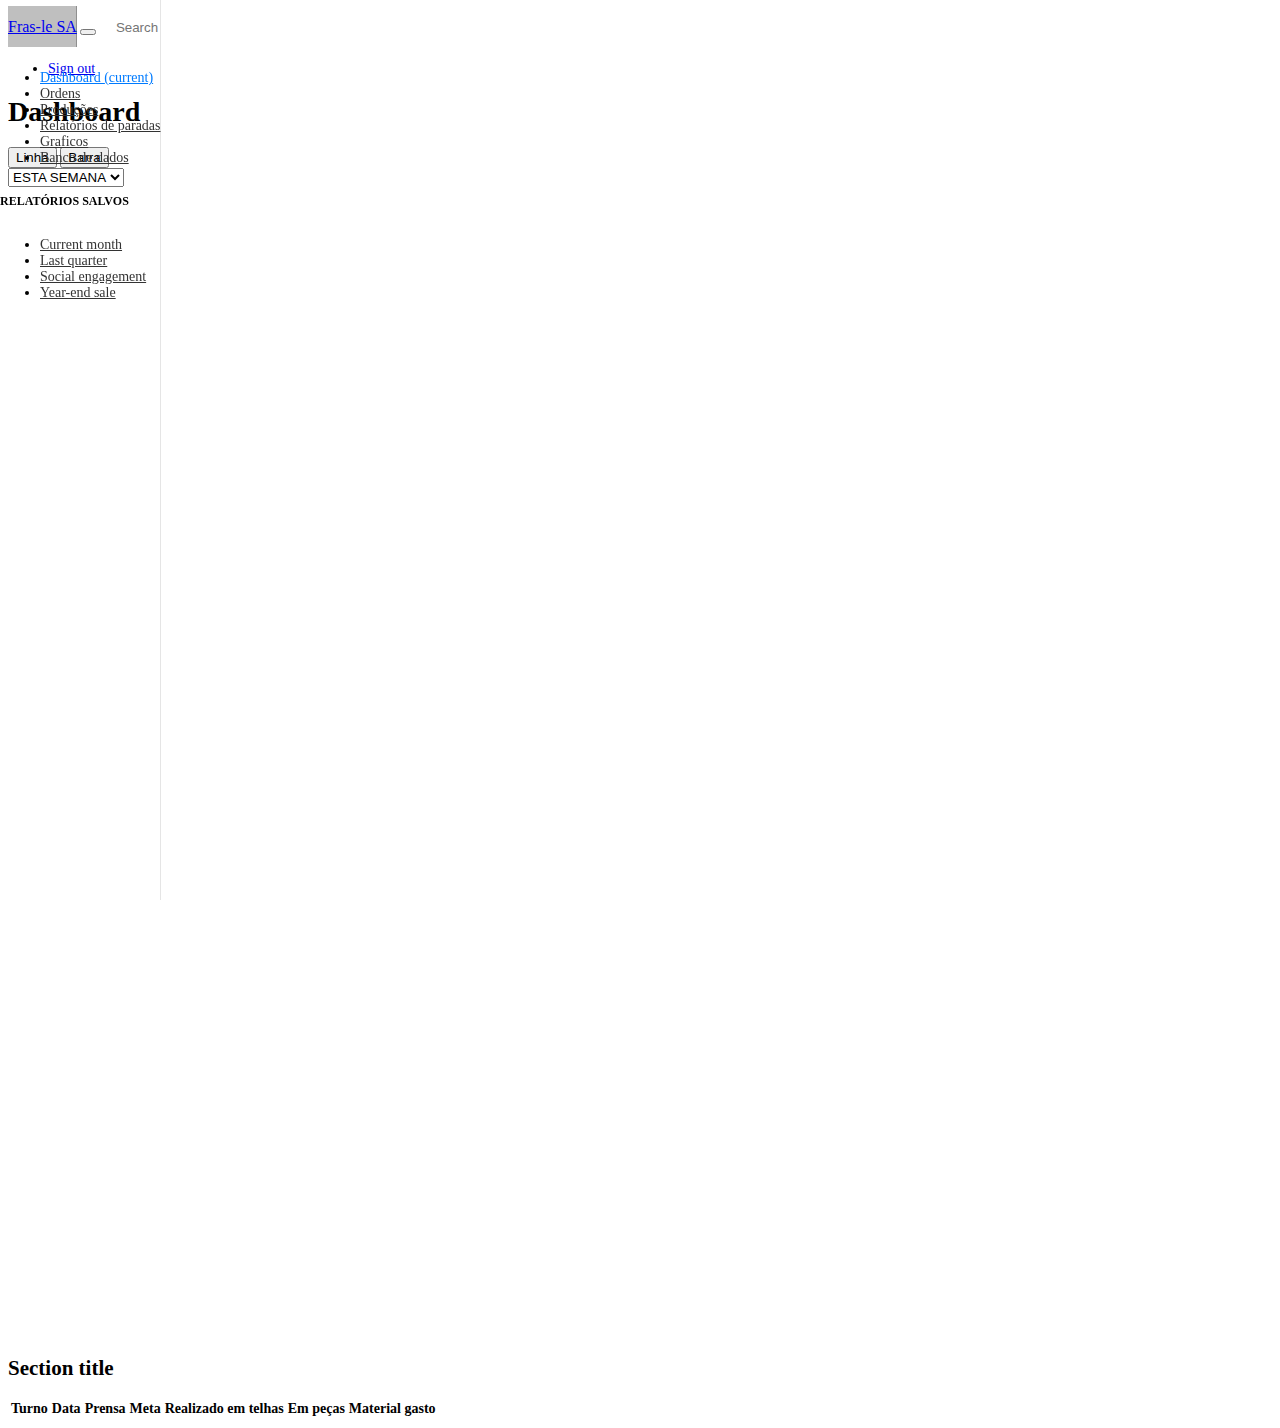
==== index.html @ 37a0bc97 "atualização" ====
<!doctype html>
<html lang="pt-br">
  <head>
    <meta charset="utf-8">
    <meta name="viewport" content="width=device-width, initial-scale=1, shrink-to-fit=no">
    <meta name="description" content="">
    <meta name="author" content="Mark Otto, Jacob Thornton, and Bootstrap contributors">
    <meta name="generator" content="Jekyll v4.1.1">
    <title>Dashboard Template · Bootstrap</title>

    <!-- Bootstrap core CSS -->
<link href="../assets/dist/css/bootstrap.min.css" rel="stylesheet">

    <style>
      .bd-placeholder-img {
        font-size: 1.125rem;
        text-anchor: middle;
        -webkit-user-select: none;
        -moz-user-select: none;
        -ms-user-select: none;
        user-select: none;
      }

      @media (min-width: 768px) {
        .bd-placeholder-img-lg {
          font-size: 3.5rem;
        }
      }
    </style>
    <!-- Custom styles for this template -->
    <link href="dashboard.css" rel="stylesheet">
  </head>
  <body>
    <nav class="navbar navbar-dark sticky-top bg-dark flex-md-nowrap p-0 shadow">
  <a class="navbar-brand col-md-3 col-lg-2 mr-0 px-3" href="#">Fras-le SA</a>
  <button class="navbar-toggler position-absolute d-md-none collapsed" type="button" data-toggle="collapse" data-target="#sidebarMenu" aria-controls="sidebarMenu" aria-expanded="false" aria-label="Toggle navigation">
    <span class="navbar-toggler-icon"></span>
  </button>
  <input class="form-control form-control-dark w-100" type="text" placeholder="Search" aria-label="Search">
  <ul class="navbar-nav px-3">
    <li class="nav-item text-nowrap">
      <a class="nav-link" href="#">Sign out</a>
    </li>
  </ul>
</nav>

<div class="container-fluid">
  <div class="row">
    <nav id="sidebarMenu" class="col-md-3 col-lg-2 d-md-block bg-light sidebar collapse">
      <div class="sidebar-sticky pt-3">
        <ul class="nav flex-column">
          <li class="nav-item">
            <a id="dashboardHome" class="nav-link active" href="#">
              <span data-feather="home"></span>
              Dashboard <span class="sr-only">(current)</span>
            </a>
          </li>
          <li class="nav-item">
            <a class="nav-link" href="#">
              <span data-feather="file"></span>
              Ordens
            </a>
          </li>
          <li class="nav-item">
            <a class="nav-link" href="#">
              <span data-feather="shopping-cart"></span>
              Produções
            </a>
          </li>
          <li class="nav-item">
            <a id="relatorioParadas" class="nav-link" href="#">
              <span data-feather="users"></span>
              Relatórios de paradas
            </a>
          </li>
          <li class="nav-item">
            <a class="nav-link" href="#">
              <span data-feather="bar-chart-2"></span>
              Graficos
            </a>
          </li>
          <li class="nav-item">
            <a id="dbList" class="nav-link" href="#">
              <span data-feather="layers"></span>
              Banco de dados
            </a>
          </li>
        </ul>

        <h6 class="sidebar-heading d-flex justify-content-between align-items-center px-3 mt-4 mb-1 text-muted">
          <span>Relatórios Salvos</span>
          <a class="d-flex align-items-center text-muted" href="#" aria-label="Add a new report">
            <span data-feather="plus-circle"></span>
          </a>
        </h6>
        <ul class="nav flex-column mb-2">
          <li class="nav-item">
            <a class="nav-link" href="#">
              <span data-feather="file-text"></span>
              Current month
            </a>
          </li>
          <li class="nav-item">
            <a class="nav-link" href="#">
              <span data-feather="file-text"></span>
              Last quarter
            </a>
          </li>
          <li class="nav-item">
            <a class="nav-link" href="#">
              <span data-feather="file-text"></span>
              Social engagement
            </a>
          </li>
          <li class="nav-item">
            <a class="nav-link" href="#">
              <span data-feather="file-text"></span>
              Year-end sale
            </a>
          </li>
        </ul>
      </div>
    </nav>

    <main role="main" class="col-md-9 ml-sm-auto col-lg-10 px-md-4">
      <div class="d-flex justify-content-between flex-wrap flex-md-nowrap align-items-center pt-3 pb-2 mb-3 border-bottom">
        <h1 id="titulo" class="h2">Dashboard</h1>
        <div class="btn-toolbar mb-2 mb-md-0">
          <div class="btn-group mr-2">
            <button id="btnLine" type="button" class="btn btn-sm btn-outline-secondary">Linha</button>
            <button id="btnBar" type="button" class="btn btn-sm btn-outline-secondary">Barra</button>
          </div>
            <select data-feather="calendar" class="btn btn-sm btn-outline-secondary dropdown-toggle">
              <option>ESTA SEMANA</option>
              <option>ESTE MÊS</option>
              <option>ESTE ANO</option>
          </select>
        </div>
      </div>

      <canvas class="my-4 w-100" id="myChartBar" width="900" height="380"></canvas>
      <canvas class="my-4 w-100" id="myChart" width="900" height="380"></canvas>
      <canvas class="my-4 w-100" id="myChartPizza" width="900" height="380"></canvas>

      <h2 id="title-dashboard">Section title</h2>
      <div id="tabela" class="table-responsive">
        <table class="table table-striped table-sm">
          <thead>
            <tr>
			  <th>Turno</th>
              <th>Data</th>
              <th>Prensa</th>
              <th>Meta</th>
              <th>Realizado em telhas</th>
              <th>Em peças</th>
              <th>Material gasto</th>
            </tr>
          </thead>
		  <tbody class="table-data">
          </tbody>
        </table>
      </div>
    </main>
  </div>
</div>
<script src="jquery-3.5.1.min.js"></script>
      <script>window.jQuery || document.write('<script src="../assets/js/vendor/jquery.slim.min.js"><\/script>')</script><script src="../assets/dist/js/bootstrap.bundle.min.js"></script>
        <script src="feather.min.js"></script>
        <script src="Chart.min.js"></script>
        <script src="dashboard.js"></script>
		<script src="DB.js"></script>
		<script src="jquery-3.5.1.min.js"></script>
		<script src="classes.js"></script>
    <script>
			makeTable(getTurno());
			 getTelhas(getData(), getVao(), getTurno(), 'line');
            $("#myChartBar").hide();
            $("#myChart").fadeIn();
          $('#btnLine').click(function(){
            getTelhas(getData(), getVao(), getTurno(), 'line');
            $("#myChartBar").hide();
            $("#myChart").fadeIn();
          });
          $('#btnBar').click(function(){ 
            getTelhas(getData(), getVao(), getTurno(), 'bar');
            $("#myChart").hide();
            $("#myChartBar").fadeIn();
          });
          $("#myChartBar").hide();
		  $("#myChartPizza").hide();
          $('select>option:eq(0)').attr('selected', true);
          $('#dbList').on('click',function(){
            $("#myChartBar").hide();
            $("#myChart").hide();
            eficienciaTurnos();
            todatabela();
            $("#titulo").text("Eficiência de cada turno");
          });
		  $("#dashboardHome").click(function(){
			window.location.reload();
		  })
		  $("#relatorioParadas").click(function(){
			paradasDiaDesempenho(getData());
		  });
        </script>
		</body>
</html>
---- dashboard.css ----
body {
  font-size: .875rem;
}

.feather {
  width: 16px;
  height: 16px;
  vertical-align: text-bottom;
}

/*
 * Sidebar
 */

.sidebar {
  position: fixed;
  top: 0;
  bottom: 0;
  left: 0;
  z-index: 100; /* Behind the navbar */
  padding: 48px 0 0; /* Height of navbar */
  box-shadow: inset -1px 0 0 rgba(0, 0, 0, .1);
}

@media (max-width: 767.98px) {
  .sidebar {
    top: 5rem;
  }
}

.sidebar-sticky {
  position: relative;
  top: 0;
  height: calc(100vh - 48px);
  padding-top: .5rem;
  overflow-x: hidden;
  overflow-y: auto; /* Scrollable contents if viewport is shorter than content. */
}

@supports ((position: -webkit-sticky) or (position: sticky)) {
  .sidebar-sticky {
    position: -webkit-sticky;
    position: sticky;
  }
}

.sidebar .nav-link {
  font-weight: 500;
  color: #333;
}

.sidebar .nav-link .feather {
  margin-right: 4px;
  color: #999;
}

.sidebar .nav-link.active {
  color: #007bff;
}

.sidebar .nav-link:hover .feather,
.sidebar .nav-link.active .feather {
  color: inherit;
}

.sidebar-heading {
  font-size: .75rem;
  text-transform: uppercase;
}

/*
 * Navbar
 */

.navbar-brand {
  padding-top: .75rem;
  padding-bottom: .75rem;
  font-size: 1rem;
  background-color: rgba(0, 0, 0, .25);
  box-shadow: inset -1px 0 0 rgba(0, 0, 0, .25);
}

.navbar .navbar-toggler {
  top: .25rem;
  right: 1rem;
}

.navbar .form-control {
  padding: .75rem 1rem;
  border-width: 0;
  border-radius: 0;
}

.form-control-dark {
  color: #fff;
  background-color: rgba(255, 255, 255, .1);
  border-color: rgba(255, 255, 255, .1);
}

.form-control-dark:focus {
  border-color: transparent;
  box-shadow: 0 0 0 3px rgba(255, 255, 255, .25);
}
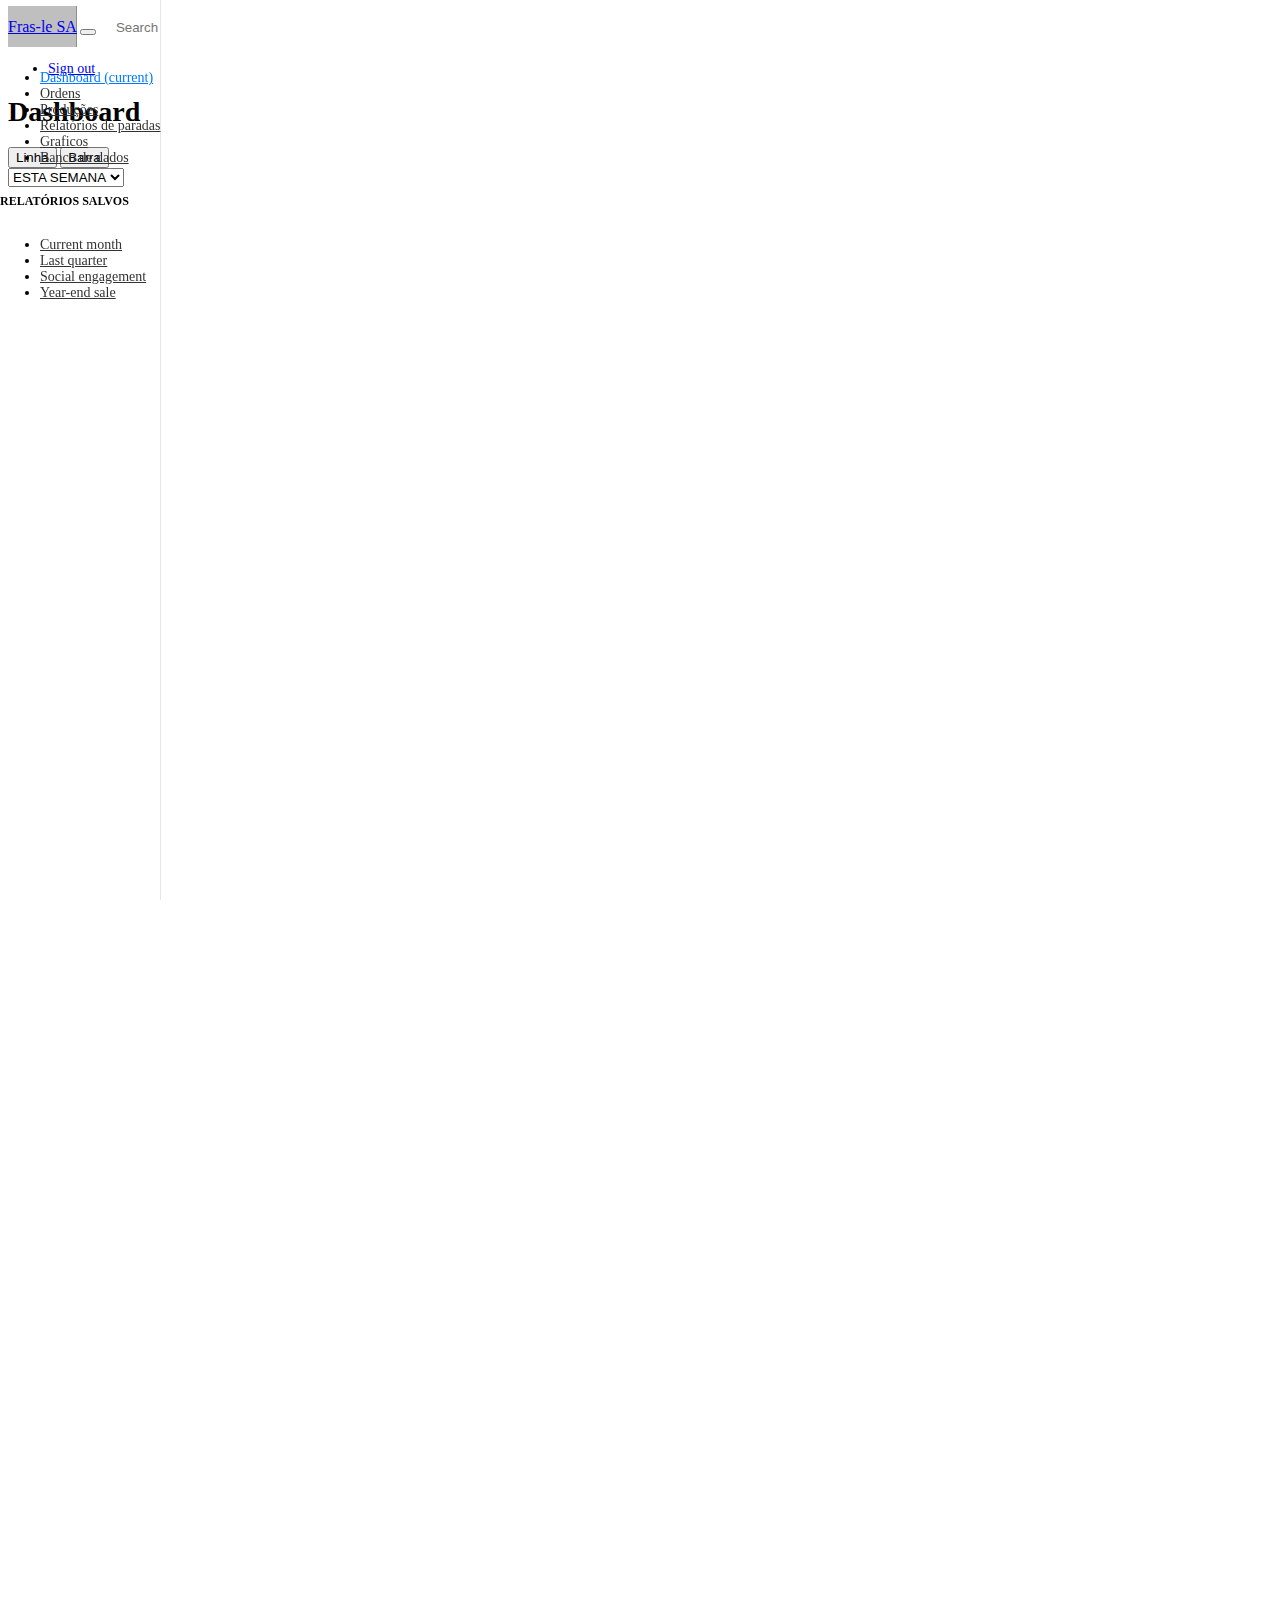
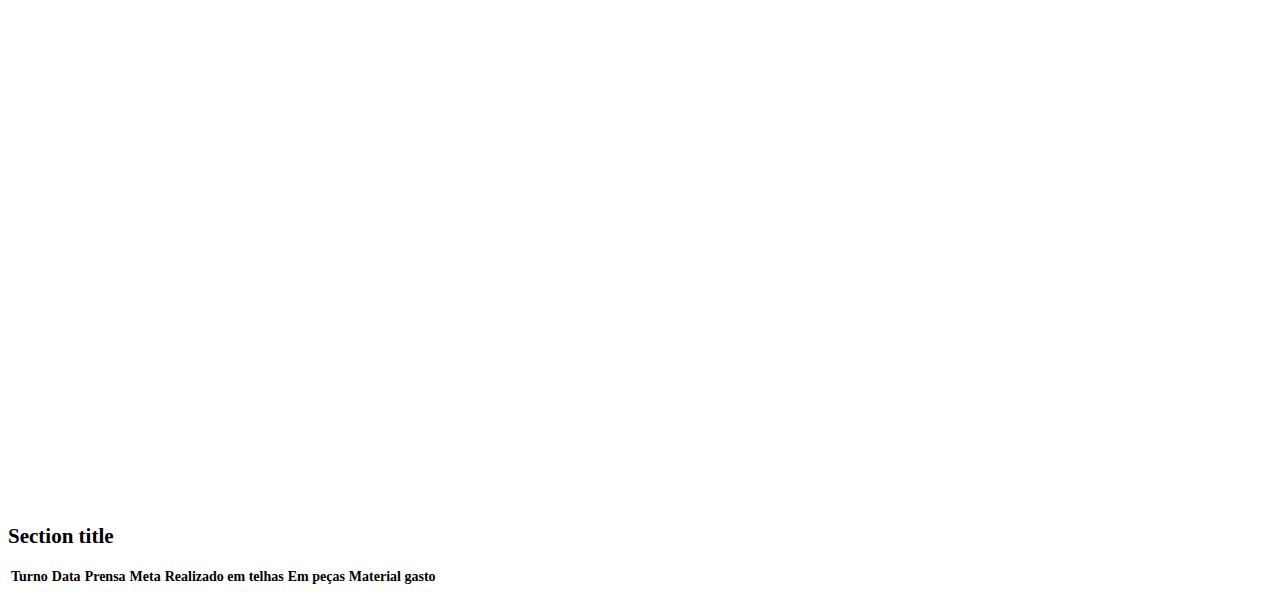
==== commit 45f43420: "updating from local repo" ====
--- a/index.html
+++ b/index.html
@@ -3,8 +3,8 @@
   <head>
     <meta charset="utf-8">
     <meta name="viewport" content="width=device-width, initial-scale=1, shrink-to-fit=no">
-    <meta name="description" content="">
-    <meta name="author" content="Mark Otto, Jacob Thornton, and Bootstrap contributors">
+    <meta name="description" content="production report">
+    <meta name="author" content="Juliano Soder, Fras-le SA">
     <meta name="generator" content="Jekyll v4.1.1">
     <title>Dashboard Template · Bootstrap</title>
 
@@ -63,7 +63,7 @@
           </li>
           <li class="nav-item">
             <a class="nav-link" href="#">
-              <span data-feather="shopping-cart"></span>
+              <span data-feather="file"></span>
               Produções
             </a>
           </li>
@@ -130,7 +130,7 @@
             <button id="btnLine" type="button" class="btn btn-sm btn-outline-secondary">Linha</button>
             <button id="btnBar" type="button" class="btn btn-sm btn-outline-secondary">Barra</button>
           </div>
-            <select data-feather="calendar" class="btn btn-sm btn-outline-secondary dropdown-toggle">
+            <select id="filtroSelect">
               <option>ESTA SEMANA</option>
               <option>ESTE MÊS</option>
               <option>ESTE ANO</option>
@@ -140,6 +140,9 @@
 
       <canvas class="my-4 w-100" id="myChartBar" width="900" height="380"></canvas>
       <canvas class="my-4 w-100" id="myChart" width="900" height="380"></canvas>
+	  <!-- 30 DIAS -->
+	  <canvas class="my-4 w-100" id="myChartBar30" width="950" height="380"></canvas>
+      <canvas class="my-4 w-100" id="myChart30" width="950" height="380"></canvas>
       <canvas class="my-4 w-100" id="myChartPizza" width="900" height="380"></canvas>
 
       <h2 id="title-dashboard">Section title</h2>
@@ -172,23 +175,69 @@
 		<script src="jquery-3.5.1.min.js"></script>
 		<script src="classes.js"></script>
     <script>
-			makeTable(getTurno());
-			 getTelhas(getData(), getVao(), getTurno(), 'line');
-            $("#myChartBar").hide();
-            $("#myChart").fadeIn();
-          $('#btnLine').click(function(){
-            getTelhas(getData(), getVao(), getTurno(), 'line');
-            $("#myChartBar").hide();
-            $("#myChart").fadeIn();
-          });
-          $('#btnBar').click(function(){ 
-            getTelhas(getData(), getVao(), getTurno(), 'bar');
-            $("#myChart").hide();
-            $("#myChartBar").fadeIn();
-          });
+		getTelhas(getData(), getVao(), getTurno());
+		getTelhas30DIAS(getData(), getVao(), getTurno());
+		makeTable(getTurno());
+          $("#myChartBar").hide();
+          $("#myChart").fadeIn();
+          $("#myChartBar30").hide();
+		  $("#myChart30").hide();
+		$('#btnLine').click(function(){
+		  $( "#filtroSelect option:selected" ).each(function() {
+			if($( this ).text()=="ESTA SEMANA"){// alert("bnt semana");
+					$("#myChart").fadeIn();
+					$("#myChart30").hide();
+					$("#myChartBar").hide();
+					$("#myChartBar").hide();
+				}else if($( this ).text()=="ESTE MÊS"){
+					$("#myChart").hide();
+					$("#myChart30").show();
+					$("#myChartBar30").hide();
+					$("#myChartBar").hide();
+				}
+			});
+		});
+		
+		$('#btnBar').click(function(){ 
+			$( "#filtroSelect option:selected" ).each(function() {
+				if($( this ).text()=="ESTA SEMANA"){//alert("bnt semana");
+					$("#myChart").hide();
+					$("#myChart30").hide();
+					$("#myChartBar").fadeIn();
+					$("#myChartBar30").hide();
+				}else if($( this ).text()=="ESTE MÊS"){ //alert("bnt mes");
+					$("#myChart").hide();
+					$("#myChart30").hide();
+					$("#myChartBar").hide();
+					$("#myChartBar30").fadeIn();
+				}
+			});
+        });
+		  // gráficos
           $("#myChartBar").hide();
 		  $("#myChartPizza").hide();
-          $('select>option:eq(0)').attr('selected', true);
+		  
+		  // select
+          $('#filtroSelect').attr('selected', true);
+		  $('#filtroSelect').change(function(){
+			$( "#filtroSelect option:selected" ).each(function() {
+				//alert($( this ).text());
+				if($( this ).text()=="ESTE MÊS"){
+					$("#myChart30").show();
+					$("#myChart").hide();
+					$("#myChartBar30").hide();
+					$("#myChartBar").hide();
+					$("#myChartPizza").hide();
+				}else if($( this ).text()=="ESTA SEMANA"){
+					$("#myChart30").hide();
+					$("#myChart").show();
+					$("#myChartBar30").hide();
+					$("#myChartPizza").hide();
+					$("#myChartBar").hide();
+				}
+			});
+		  }); 
+		  // listas & graficos
           $('#dbList').on('click',function(){
             $("#myChartBar").hide();
             $("#myChart").hide();
@@ -196,12 +245,16 @@
             todatabela();
             $("#titulo").text("Eficiência de cada turno");
           });
+		  
+		  // botão home
 		  $("#dashboardHome").click(function(){
 			window.location.reload();
-		  })
+		  });
+		  // botão paradas
 		  $("#relatorioParadas").click(function(){
 			paradasDiaDesempenho(getData());
 		  });
+		  
         </script>
 		</body>
 </html>
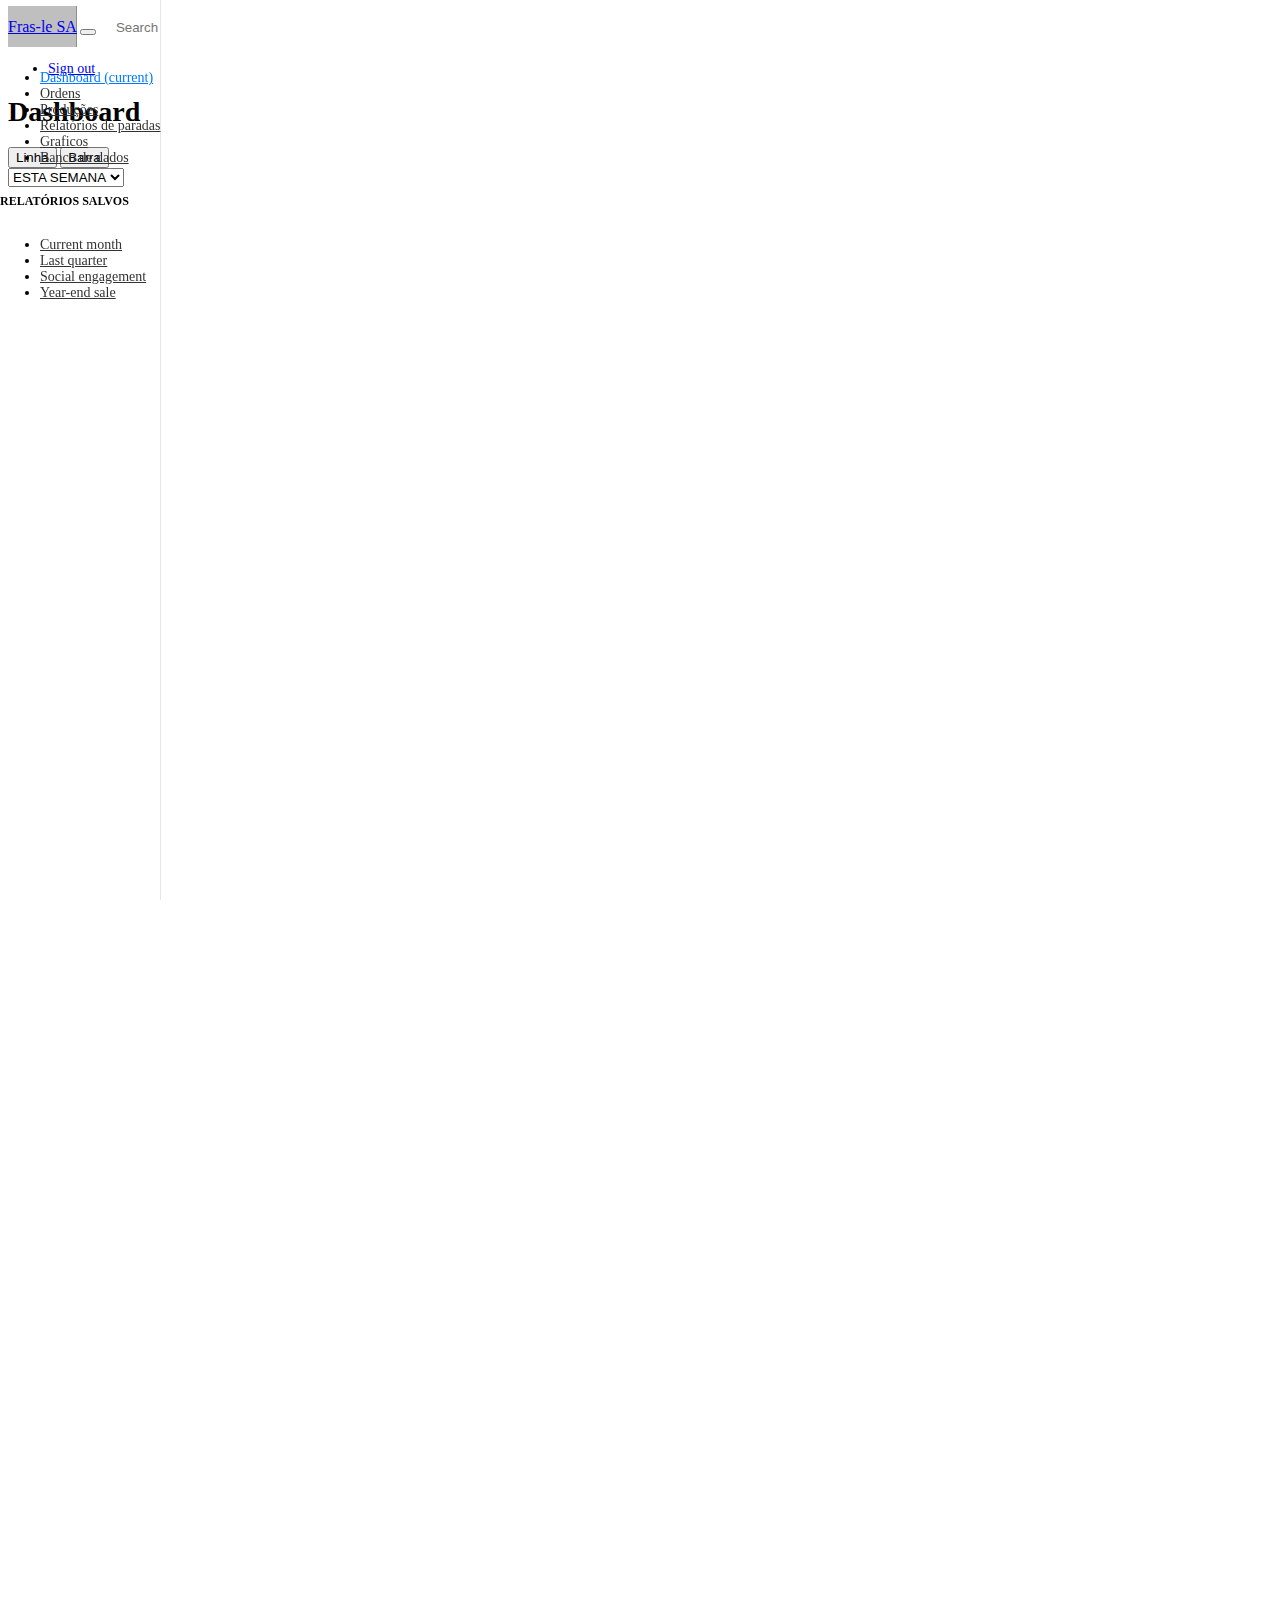
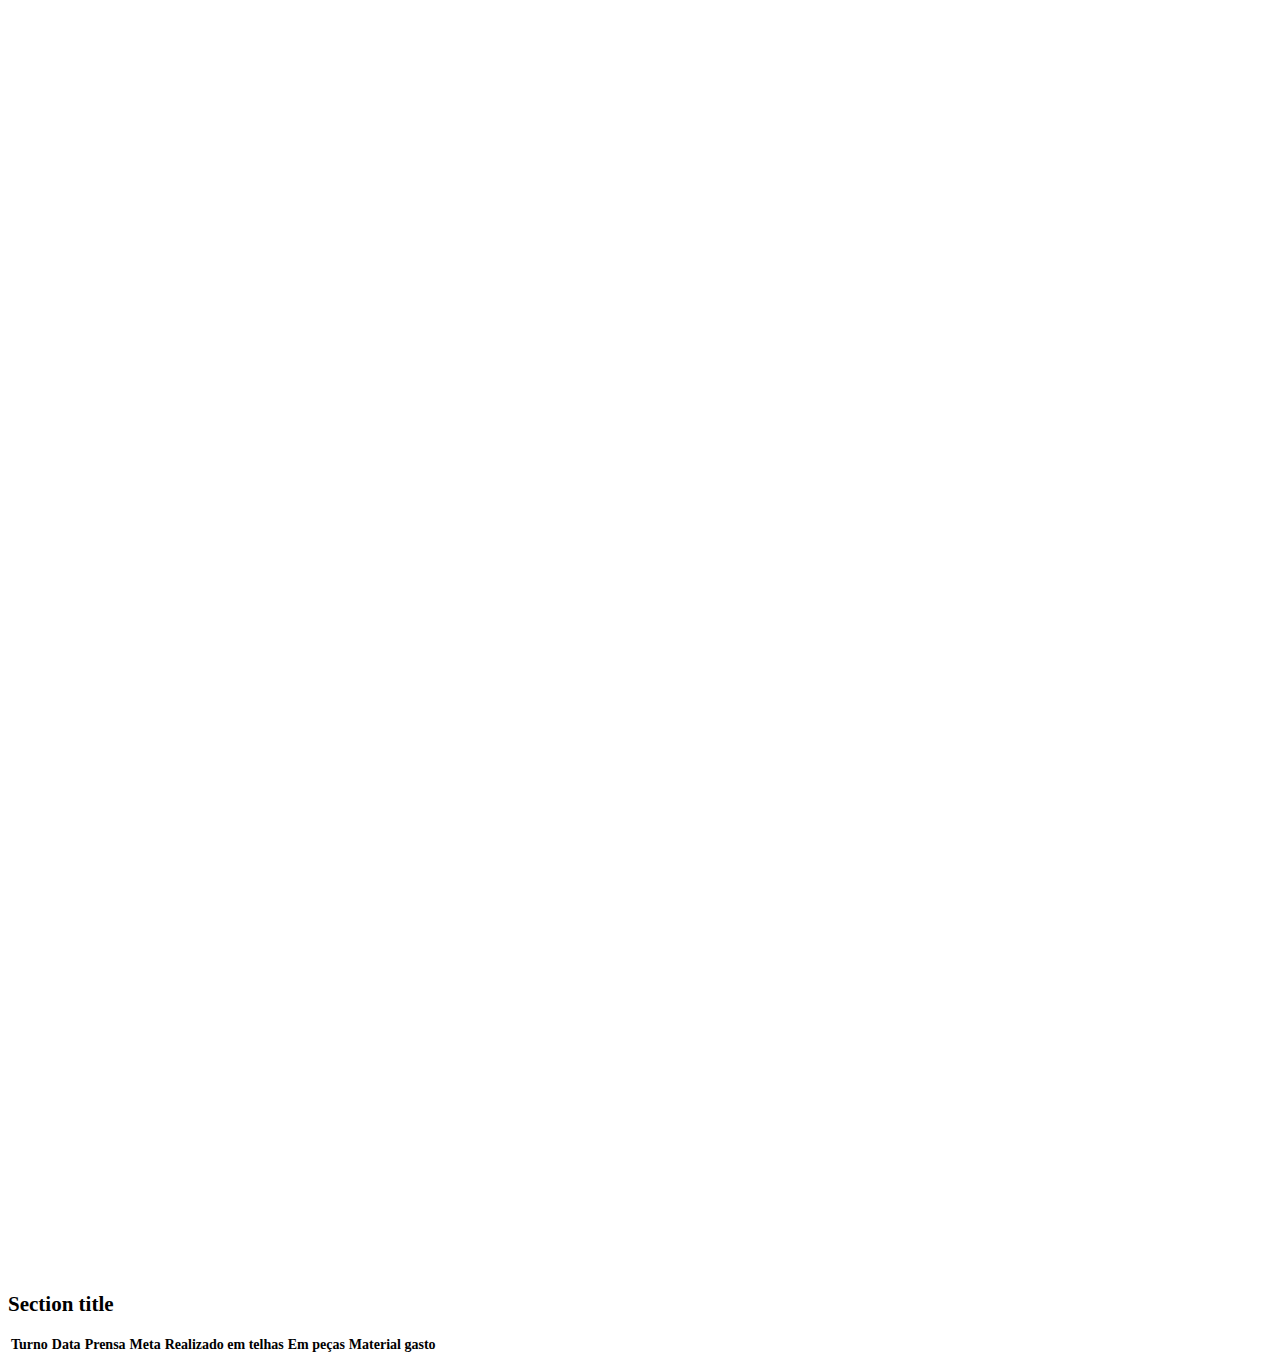
==== commit 81274913: "uploading by home" ====
--- a/index.html
+++ b/index.html
@@ -144,7 +144,9 @@
 	  <canvas class="my-4 w-100" id="myChartBar30" width="950" height="380"></canvas>
       <canvas class="my-4 w-100" id="myChart30" width="950" height="380"></canvas>
       <canvas class="my-4 w-100" id="myChartPizza" width="900" height="380"></canvas>
-
+      <canvas class="my-4 w-100" id="GraphOfTheYearBar" width="900" height="380"></canvas>
+      <canvas class="my-4 w-100" id="GraphOfTheYearLine" width="900" height="380"></canvas>
+      
       <h2 id="title-dashboard">Section title</h2>
       <div id="tabela" class="table-responsive">
         <table class="table table-striped table-sm">
@@ -181,7 +183,9 @@
           $("#myChartBar").hide();
           $("#myChart").fadeIn();
           $("#myChartBar30").hide();
-		  $("#myChart30").hide();
+          $("#myChart30").hide();
+          $("#GraphOfTheYearBar").hide();
+          $("#GraphOfTheYearLine").hide();
 		$('#btnLine').click(function(){
 		  $( "#filtroSelect option:selected" ).each(function() {
 			if($( this ).text()=="ESTA SEMANA"){// alert("bnt semana");
@@ -194,7 +198,14 @@
 					$("#myChart30").show();
 					$("#myChartBar30").hide();
 					$("#myChartBar").hide();
-				}
+				}else if($( this ).text()=="ESTE ANO"){
+          $("#GraphOfTheYearBar").hide();
+          $("#GraphOfTheYearLine").show();
+          $("#myChart").hide();
+					$("#myChart30").hide();
+					$("#myChartBar").hide();
+					$("#myChartBar30").hide();
+        }
 			});
 		});
 		
@@ -205,12 +216,19 @@
 					$("#myChart30").hide();
 					$("#myChartBar").fadeIn();
 					$("#myChartBar30").hide();
-				}else if($( this ).text()=="ESTE MÊS"){ //alert("bnt mes");
+				}else if($( this ).text()=="ESTE MÊS"){ 
 					$("#myChart").hide();
 					$("#myChart30").hide();
 					$("#myChartBar").hide();
 					$("#myChartBar30").fadeIn();
-				}
+				}else if($( this ).text()=="ESTE ANO"){
+          $("#GraphOfTheYearBar").fadeIn();
+          $("#GraphOfTheYearLine").hide();
+          $("#myChart").hide();
+					$("#myChart30").hide();
+					$("#myChartBar").hide();
+					$("#myChartBar30").hide();
+        }
 			});
         });
 		  // gráficos
@@ -234,6 +252,14 @@
 					$("#myChartBar30").hide();
 					$("#myChartPizza").hide();
 					$("#myChartBar").hide();
+				}else if($( this ).text()=="ESTE ANO"){
+					$("#myChart30").hide();
+					$("#myChart").hide();
+					$("#myChartBar30").hide();
+					$("#myChartPizza").hide();
+          $("#myChartBar").hide();
+          $("#GraphOfTheYearLine").show();
+          $("#GraphOfTheYearBar").hide();
 				}
 			});
 		  }); 
@@ -254,7 +280,7 @@
 		  $("#relatorioParadas").click(function(){
 			paradasDiaDesempenho(getData());
 		  });
-		  
+		  producaoAnoGrafico(getVao(),getTurno());
         </script>
 		</body>
 </html>
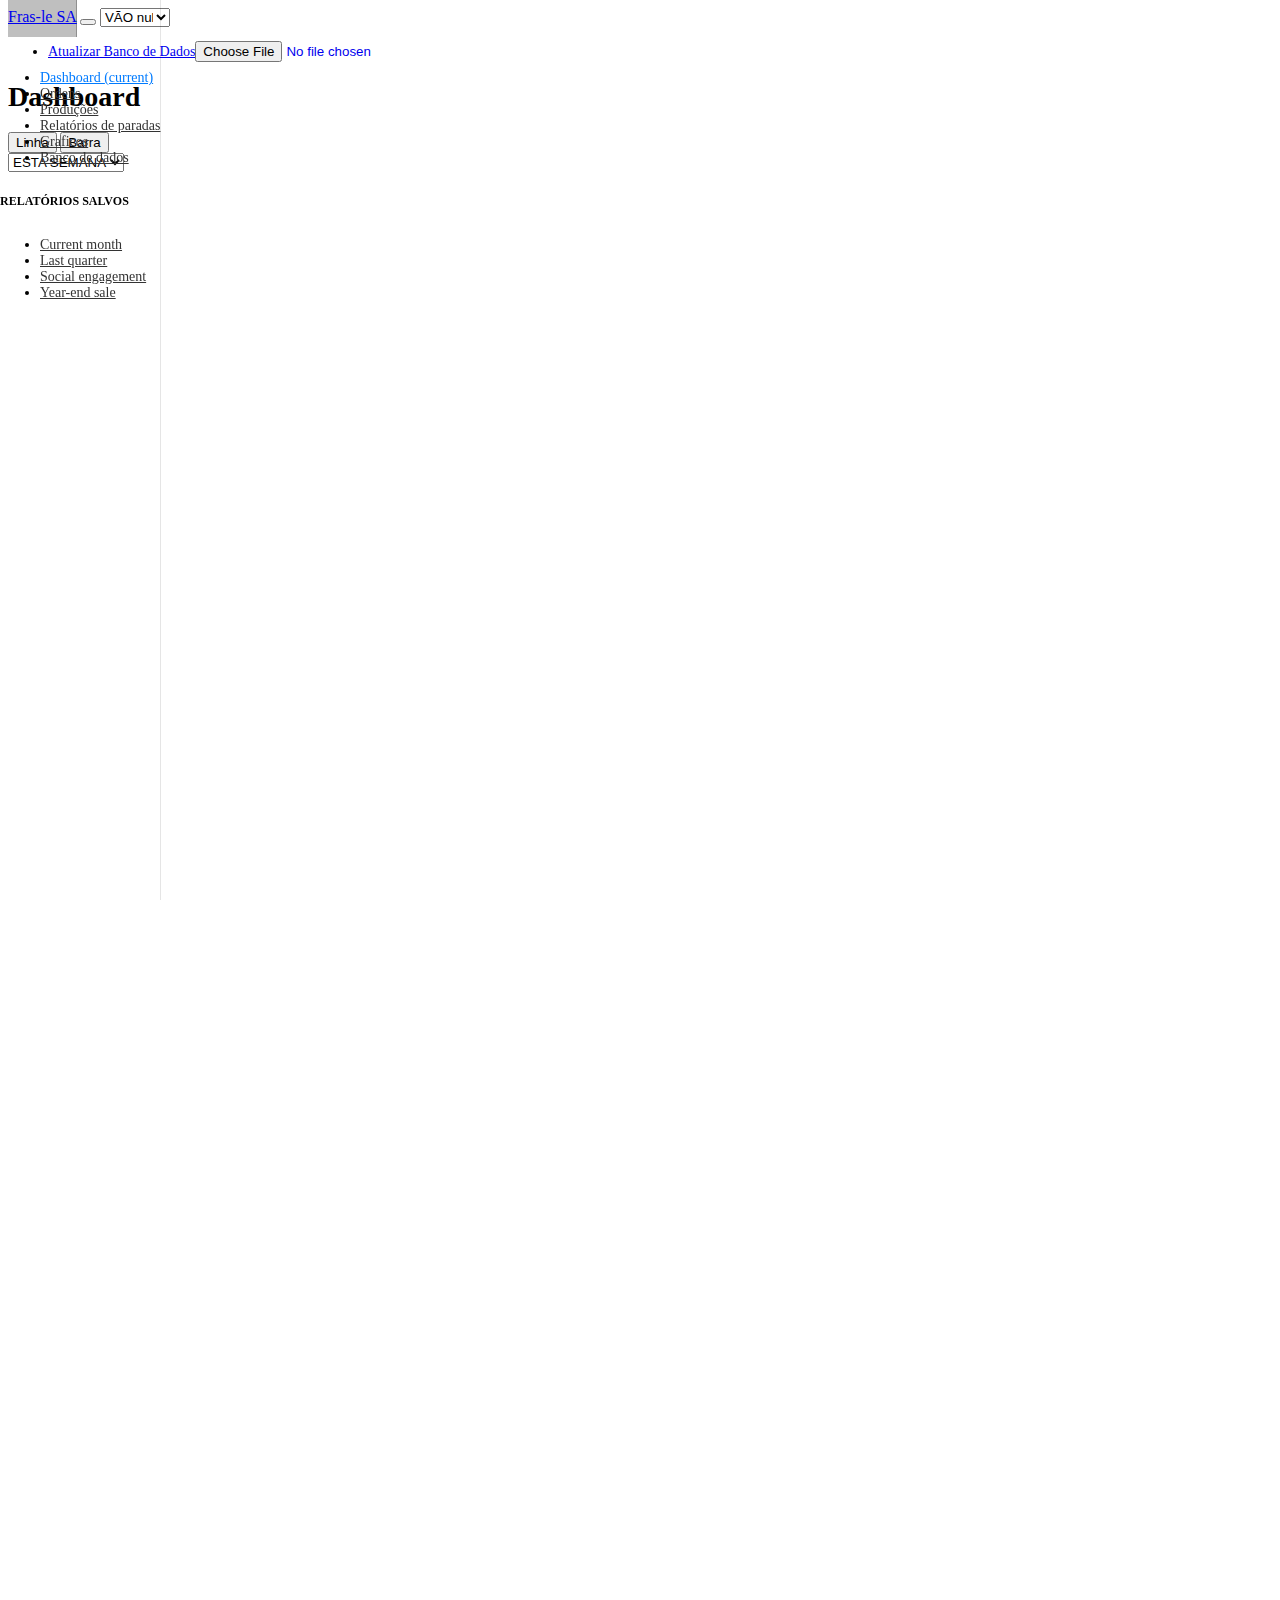
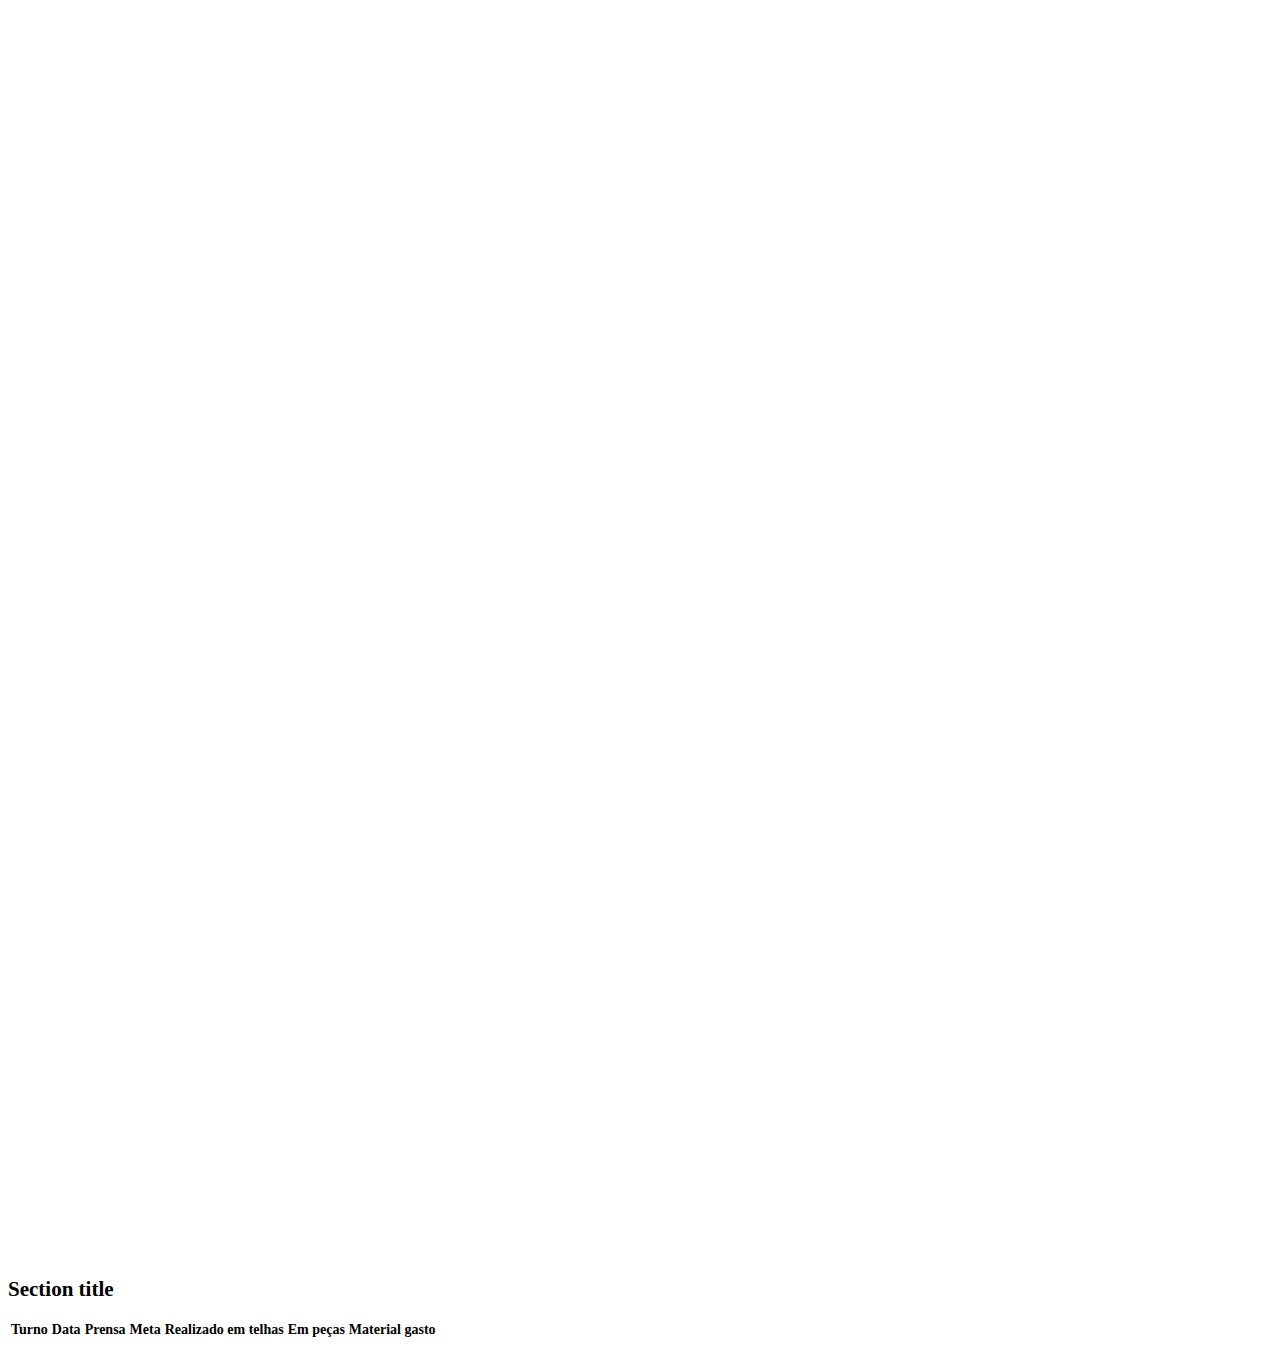
==== commit 0df69f5d: "upload by company" ====
--- a/index.html
+++ b/index.html
@@ -6,7 +6,7 @@
     <meta name="description" content="production report">
     <meta name="author" content="Juliano Soder, Fras-le SA">
     <meta name="generator" content="Jekyll v4.1.1">
-    <title>Dashboard Template · Bootstrap</title>
+    <title>Dashboard </title>
 
     <!-- Bootstrap core CSS -->
 <link href="../assets/dist/css/bootstrap.min.css" rel="stylesheet">
@@ -36,10 +36,16 @@
   <button class="navbar-toggler position-absolute d-md-none collapsed" type="button" data-toggle="collapse" data-target="#sidebarMenu" aria-controls="sidebarMenu" aria-expanded="false" aria-label="Toggle navigation">
     <span class="navbar-toggler-icon"></span>
   </button>
-  <input class="form-control form-control-dark w-100" type="text" placeholder="Search" aria-label="Search">
+  <select id='vao' style='width: 70px;'>
+   <option id='defaut'>VÃO</option> 
+  <option value='1'>VÃO 1</option> 
+  <option value='2'>VÃO 2</option> 
+  <option value='3'>VÃO 3</option> 
+  <option value='4'>VÃO 4</option> 
+</select>
   <ul class="navbar-nav px-3">
     <li class="nav-item text-nowrap">
-      <a class="nav-link" href="#">Sign out</a>
+	   <a class="nav-link" href="#">Atualizar Banco de Dados<input type="file" onchange="readFile(this)"></a>
     </li>
   </ul>
 </nav>
@@ -177,9 +183,15 @@
 		<script src="jquery-3.5.1.min.js"></script>
 		<script src="classes.js"></script>
     <script>
-		getTelhas(getData(), getVao(), getTurno());
-		getTelhas30DIAS(getData(), getVao(), getTurno());
-		makeTable(getTurno());
+	$("#defaut").text("VÃO "+localStorage.getItem("vao"));
+	 $("#vao").change(function(){
+				var vao = $(this).val();
+				localStorage.setItem("vao", vao);
+				window.location.href = 'index.html';
+	});
+		getTelhas(getData(), getVao(), getTurno()); 
+		getTelhas30DIAS(getData(), getVao(), getTurno()); 
+		makeTable(getTurno());  makeTableParse(getTurno());
           $("#myChartBar").hide();
           $("#myChart").fadeIn();
           $("#myChartBar30").hide();
@@ -193,15 +205,19 @@
 					$("#myChart30").hide();
 					$("#myChartBar").hide();
 					$("#myChartBar").hide();
+					$("#GraphOfTheYearBar").hide();
+					$("#GraphOfTheYearLine").hide();
 				}else if($( this ).text()=="ESTE MÊS"){
 					$("#myChart").hide();
 					$("#myChart30").show();
 					$("#myChartBar30").hide();
 					$("#myChartBar").hide();
+					$("#GraphOfTheYearBar").hide();
+					$("#GraphOfTheYearLine").hide();
 				}else if($( this ).text()=="ESTE ANO"){
-          $("#GraphOfTheYearBar").hide();
-          $("#GraphOfTheYearLine").show();
-          $("#myChart").hide();
+					$("#GraphOfTheYearBar").hide();
+					$("#GraphOfTheYearLine").show();
+					$("#myChart").hide();
 					$("#myChart30").hide();
 					$("#myChartBar").hide();
 					$("#myChartBar30").hide();
@@ -281,6 +297,27 @@
 			paradasDiaDesempenho(getData());
 		  });
 		  producaoAnoGrafico(getVao(),getTurno());
+		  // file reader
+		 function readFile(input) {
+				  let file = input.files[0];
+
+				  let reader = new FileReader();
+
+				  reader.readAsText(file);
+
+				  reader.onload = function() {
+						let resultado = [];
+						resultado = reader.result.split(";");
+						updateDataBaseFromArchive(resultado[0]);
+						$.each( resultado, function( key, value ) {
+						  updateDataBaseFromArchive(value);
+						});
+				  };
+
+				  reader.onerror = function() {
+					console.log(reader.error);
+				  };
+		}
         </script>
 		</body>
 </html>
